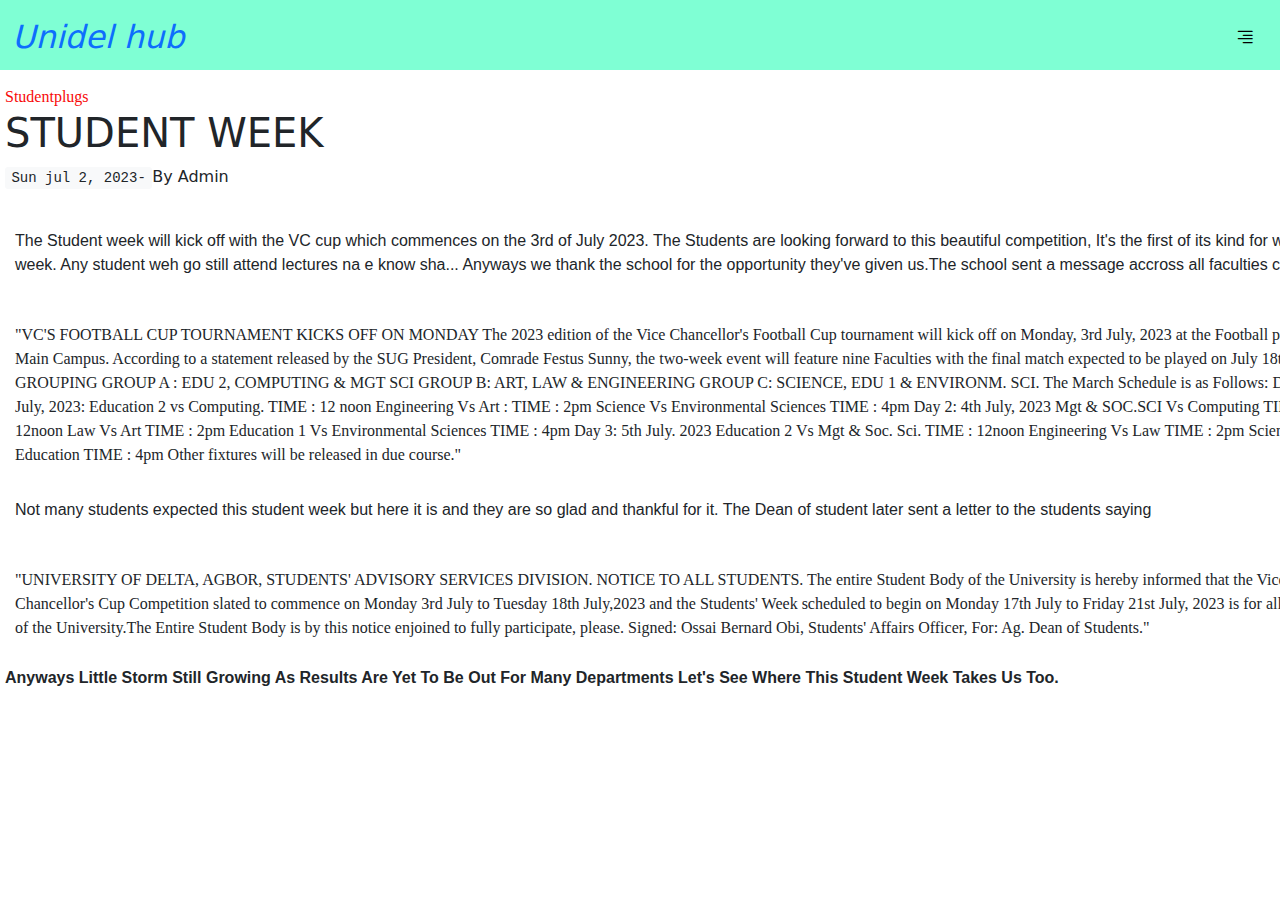
==== Page/index.html @ 9510c929 "blog" ====
<!DOCTYPE html>
<html lang="en">
<head>
    <meta charset="UTF-8">
    <meta name="viewport" content="width=device-width, initial-scale=1.0">
    <title>Document</title>
    <link rel="stylesheet" href="bootstrap/css/bootstrap.min.css">
    <link href="https://cdn.jsdelivr.net/npm/bootstrap@5.2.3/dist/css/bootstrap.min.css" rel="stylesheet" integrity="sha384-rbsA2VBKQhggwzxH7pPCaAqO46MgnOM80zW1RWuH61DGLwZJEdK2Kadq2F9CUG65" crossorigin="anonymous">
    <link rel="stylesheet" href="styles/index.css">
    <script src="https://cdn.jsdelivr.net/npm/bootstrap@5.2.3/dist/js/bootstrap.bundle.min.js" integrity="sha384-kenU1KFdBIe4zVF0s0G1M5b4hcpxyD9F7jL+jjXkk+Q2h455rYXK/7HAuoJl+0I4" crossorigin="anonymous"></script>
  <link rel="stylesheet" href="https://cdn.jsdelivr.net/npm/bootstrap-icons@1.10.5/font/bootstrap-icons.css">
<link href="https://fonts.googleapis.com/css2?family=Pacifico&display=swap" rel="stylesheet">
</head>
<body>
    <nav data-bs-spy="scroll" data-bs-target="#simple-list-example" data-bs-offset="0" data-bs-smooth-scroll="true" tabindex="0" class="scrollspy-example navbar  fixed-top ">
        <div class="container-fluid" id="simple-list-item-1">
          <a class="navbar-brand text-primary" id="navbar-brands" href="#">Unidel hub</a>
          <button class="navbar-toggler" type="button" data-bs-toggle="offcanvas" data-bs-target="#offcanvasNavbar" aria-controls="offcanvasNavbar">
         <i class="icon bi bi-text-right"></i>
          </button>
          <div class="offcanvas offcanvas-end navbar-hide" tabindex="-1" id="offcanvasNavbar" aria-labelledby="offcanvasNavbarLabel">
            <div class="offcanvas-header ">
              <h5 class="offcanvas-title navbar-brand" id="offcanvasNavbarLabel">Unidel HUB</h5>
              <button type="button" class="btn-close" data-bs-dismiss="offcanvas" aria-label="Close"></button>
            </div>
            <div class="offcanvas-body text-center nav1">
              <ul class="navbar-nav justify-content-end flex-grow-1 pe-3">
                <li class="nav-item">
                  <a class="nav-link active" aria-current="page" href="#">Activity</a>
                </li>
                <li class="nav-item">
                  <a class="nav-link active" aria-current="page" href="#">Home</a>
                </li>
                <li class="nav-item">
                  <a class="nav-link active" href="#">curriculum</a>
                </li>
                <li class="nav-item dropdown">
                  <a class="nav-link active" href="#" role="button" data-bs-toggle="dropdown" aria-expanded="false">
                  About
                  </a>
                </li>
            </ul>
            </div>
          </div>
        </nav>
        </div>
        <div class="body">
          <div class="stack">
              <article>studentplugs</article>
          </div>
      
        <div>
            <h1>STUDENT WEEK</h1>
            <kbd class="bg-light text-dark">Sun jul 2, 2023-</kbd>By Admin
        </div>
        <div>
          <p class="article">The Student week will kick off with the VC cup which commences on the 3rd of July 2023.
            The Students are looking forward to this beautiful competition, It's the first of its kind for we the students of UNIDEL,
             It is going to definitely be a very crowdy week. Any student weh go still attend lectures na e know sha... Anyways we thank the school for the opportunity they've given us.The school sent a message accross all faculties concerning this Vc cup they stated the following.
             <p class="article1">"VC'S FOOTBALL CUP TOURNAMENT KICKS OFF ON MONDAY 
             The 2023 edition of the Vice Chancellor's Football Cup tournament will kick off on Monday, 3rd July, 2023 at the Football pitch in the Main Campus.
             According to a statement released by the SUG President, Comrade Festus Sunny, the two-week event will feature nine Faculties with the final match expected to be played on July 18th, 2023.
              GROUPING
              GROUP A : EDU 2, COMPUTING & MGT SCI
              GROUP B: ART, LAW & ENGINEERING
              GROUP C: SCIENCE, EDU 1 & ENVIRONM. SCI.             
             The March Schedule is as Follows:
              Day 1: 3rd July, 2023:
             Education 2 vs Computing.
              TIME : 12 noon            
             Engineering Vs Art :
             TIME : 2pm             
             Science Vs Environmental Sciences
             TIME :  4pm             
              Day 2: 4th July, 2023 
             Mgt & SOC.SCI Vs Computing
             TIME : 12noon             
             Law Vs Art 
             TIME : 2pm            
             Education 1 Vs Environmental Sciences
             TIME : 4pm             
              Day 3: 5th July. 2023 
             Education 2 Vs Mgt & Soc. Sci.
             TIME : 12noon
             Engineering Vs Law 
             TIME : 2pm
             Science Vs Education
             TIME : 4pm
             Other fixtures will be released in due course."</p>
            <p class="article2">Not many students expected this student week but here it is and they are so glad and thankful for it. 
            The Dean of student later sent a letter to the students saying </p>
            <p class="article1">"UNIVERSITY OF DELTA, AGBOR, 
            STUDENTS' ADVISORY SERVICES DIVISION. NOTICE TO ALL STUDENTS. The entire Student Body of the University is hereby 
            informed that the Vice Chancellor's Cup Competition slated to commence on Monday 3rd July to Tuesday 18th July,2023
             and the Students' Week scheduled to begin on Monday 17th July to Friday 21st July, 2023 is for all Students of 
             the University.The Entire Student Body is by this  notice enjoined to fully participate, 
            please. Signed: Ossai Bernard Obi, Students' Affairs Officer, For: Ag. Dean of Students."</p>
            </p>
            <strong>anyways little storm still growing as results are yet to be out for many departments let's see where this student week takes us too. </strong>
        </div>
        </div>
        </body>
</html>
---- Page/styles/index.css ----
@import url('https://fonts.googleapis.com/css2?family=Courgette&display=swap');
* {
    margin: 0;
    padding: auto;
}

.body {
    padding: 5px;
}

#navbar-brands {
    font-style: italic;
    font-size: xx-large;
}

.nav1 {
    font-family: 'Courgette', cursive;
}

div.navbar-hide {
    background-color: #4682b4;
    width: 100% !important;
}
.navbar {
    background-color: #7fffd4;
    height: 70px;
}

strong{
    text-transform: capitalize;
    font-family: Arial, Helvetica, sans-serif;
}

.offcanvas-body {
    font-size: 32px !important;
}
article{
    text-transform: capitalize;
    font-family: Cambria, Cochin, Georgia, Times, 'Times New Roman', serif;
    color: #f80909;
}
.stack {
    padding-top: 80px !important;
}
@media screen and (min-width:268px) {
    .article {
        padding: 10px;
        padding-top: 40px;
        width: 48vh;
        font-family: 'Lucida Sans', 'Lucida Sans Regular', 'Lucida Grande', 'Lucida Sans Unicode', Geneva, Verdana, sans-serif;
    }

    .article1{
        padding: 10px;
        padding-top: 20px;
        width: 40vh;
        font-family:serif;
    }
}


@media screen and (min-width:1024px) {
    .article1{
        padding: 10px;
        padding-top: 20px;
        width: 150vh;
        font-family:serif;
    }

    .article2{
        padding: 10px;
        padding-top: 5px;
        width: 200vh;
        font-family: 'Lucida Sans', 'Lucida Sans Regular', 'Lucida Grande', 'Lucida Sans Unicode', Geneva, Verdana, sans-serif;
    }

    .article {
        padding: 10px;
        padding-top: 40px;
        width: 200vh;
        font-family: 'Lucida Sans', 'Lucida Sans Regular', 'Lucida Grande', 'Lucida Sans Unicode', Geneva, Verdana, sans-serif;
    }
}
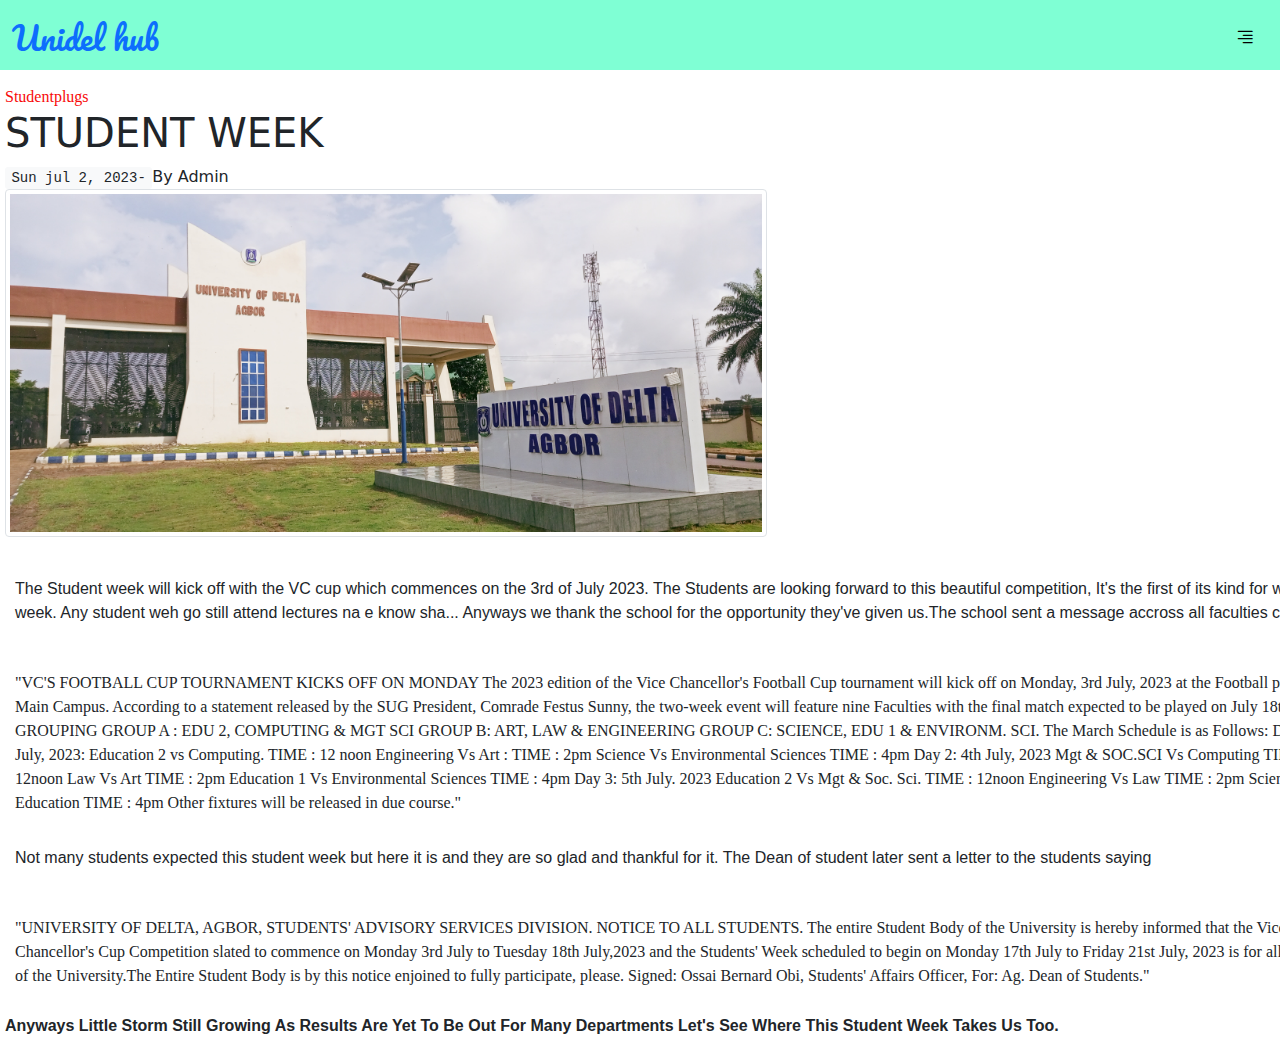
==== commit 7d6881f7: "newblog" ====
--- a/Page/index.html
+++ b/Page/index.html
@@ -20,7 +20,7 @@
           </button>
           <div class="offcanvas offcanvas-end navbar-hide" tabindex="-1" id="offcanvasNavbar" aria-labelledby="offcanvasNavbarLabel">
             <div class="offcanvas-header ">
-              <h5 class="offcanvas-title navbar-brand" id="offcanvasNavbarLabel">Unidel HUB</h5>
+              <h5 class="offcanvas-title navbar-brand" id="offcanvasNavbarLabel navbar-brands">Unidel HUB</h5>
               <button type="button" class="btn-close" data-bs-dismiss="offcanvas" aria-label="Close"></button>
             </div>
             <div class="offcanvas-body text-center nav1">
@@ -52,6 +52,9 @@
         <div>
             <h1>STUDENT WEEK</h1>
             <kbd class="bg-light text-dark">Sun jul 2, 2023-</kbd>By Admin
+        </div>
+        <div>
+          <img id="img10" class="img-thumbnail w-100" src="images/image10.jpg">
         </div>
         <div>
           <p class="article">The Student week will kick off with the VC cup which commences on the 3rd of July 2023.
--- a/Page/styles/index.css
+++ b/Page/styles/index.css
@@ -9,7 +9,7 @@
 }
 
 #navbar-brands {
-    font-style: italic;
+    font-family: 'Pacifico', cursive;
     font-size: xx-large;
 }
 
@@ -46,14 +46,14 @@
     .article {
         padding: 10px;
         padding-top: 40px;
-        width: 48vh;
+        width: 45vh;
         font-family: 'Lucida Sans', 'Lucida Sans Regular', 'Lucida Grande', 'Lucida Sans Unicode', Geneva, Verdana, sans-serif;
     }
 
     .article1{
         padding: 10px;
         padding-top: 20px;
-        width: 40vh;
+        width: 37vh;
         font-family:serif;
     }
 }
@@ -65,6 +65,10 @@
         padding-top: 20px;
         width: 150vh;
         font-family:serif;
+    }
+
+    #img10 {
+        width: 60%!important;
     }
 
     .article2{
